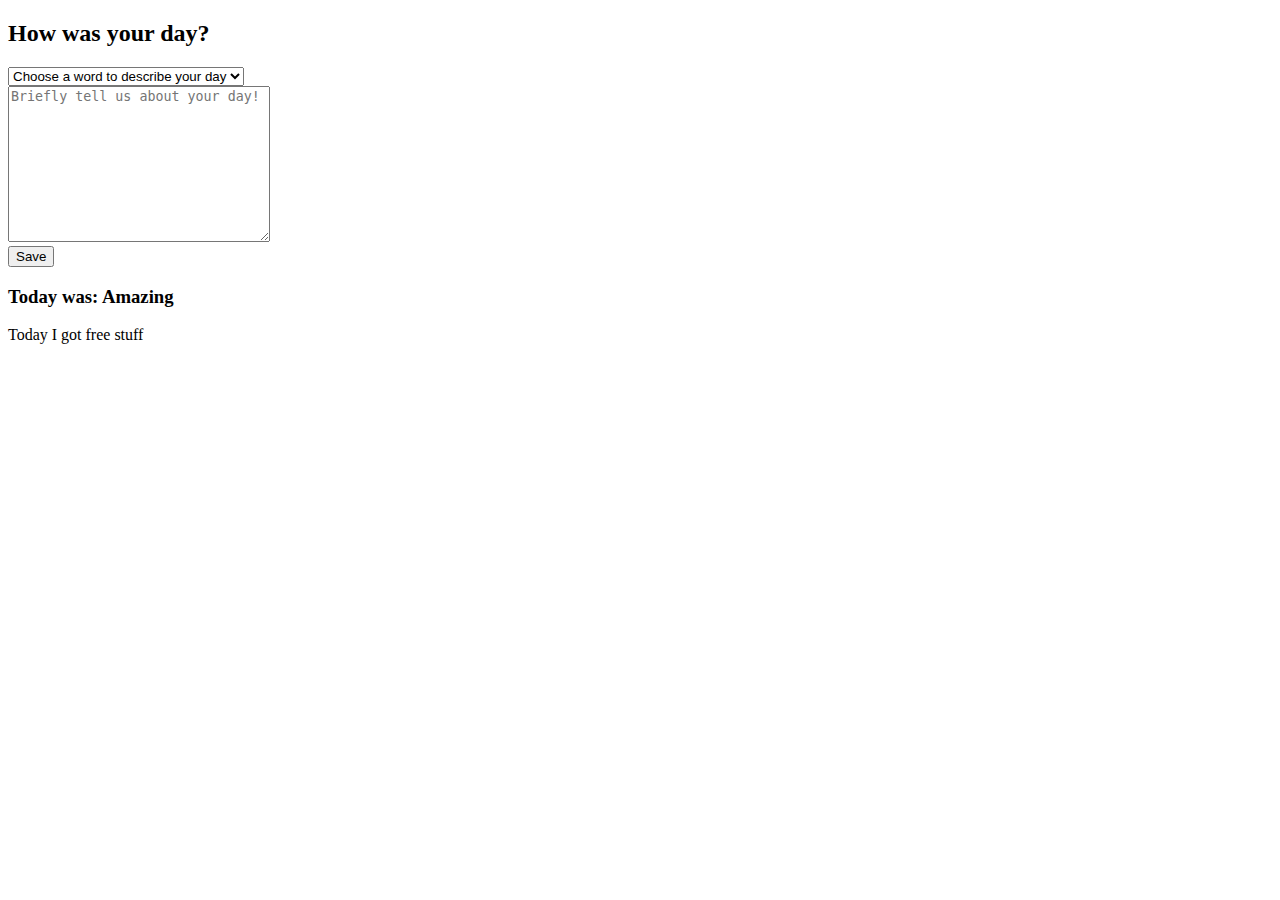
==== checkin.html @ fbccfb60 "Add list" ====
<!DOCTYPE html>
<html lang="en">
<head>
    <meta charset="UTF-8">
    <meta name="viewport" content="width=device-width, initial-scale=1.0">

  <!-- Compiled and minified JavaScript -->
  <script src="https://cdnjs.cloudflare.com/ajax/libs/materialize/1.0.0/js/materialize.min.js"></script>

  <!-- Favicon -->
  <link rel="icon" type="image/png" sizes="16x16" href="favicon.ico">

  <!--Import Google Icon Font-->
  <link href="https://fonts.googleapis.com/icon?family=Material+Icons" rel="stylesheet">

  <meta name="viewport" content="width=device-width, initial-scale=1.0">

  <link rel="stylesheet" href="" />

  <title>RefRain</title>

</head>
<body>
    <header>
        <h2 class="page-title">How was your day?</h2>
        <form id="task-form">
            <div class="form-group">
                <select name="task-type" class="select-dropdown">
                    <option value="" disabled selected>Choose a word to describe your day</option>
                    <option value="Amazing">Amazing</option>
                    <option value="Exciting">Exciting</option>
                    <option value="Great">Great</option>
                    <option value="Fine">Fine</option>
                    <option value="NotGreat">Not so great</option>
                    <option value="Sad">Sad</option>
                    <option value="Stressful">Fine</option>
                    <option value="Depressing">Depressing</option>
                </select>
            </div>

            <div class="form-group">
                <textarea name="day-description" id="day-description" cols="30" rows="10" placeholder="Briefly tell us about your day!"></textarea>
            </div>

            <div class="form-group">
                <button class="btn" id="save-input" type="submit">Save</button>
            </div>
        </form>
    </header>

    <section>
        <div id="check-in">
            <h3>Today was: Amazing</h3>
            <p>Today I got free stuff</p>
        </div>
    </section>

    <script src="./assets/js/script.js"></script>
</body>
</html>
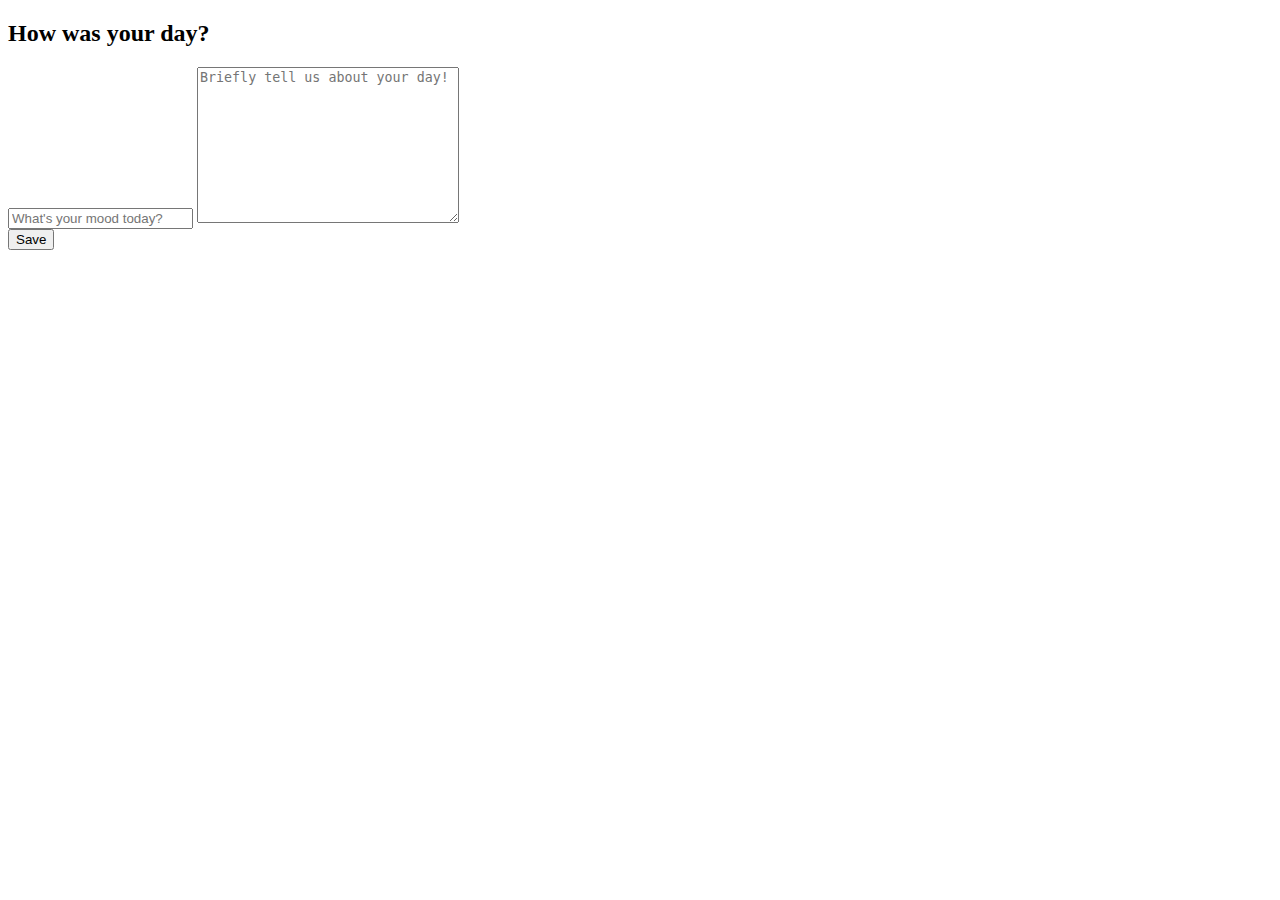
==== commit 79bb03f2: "formatted" ====
--- a/checkin.html
+++ b/checkin.html
@@ -3,58 +3,33 @@
 <head>
     <meta charset="UTF-8">
     <meta name="viewport" content="width=device-width, initial-scale=1.0">
-
   <!-- Compiled and minified JavaScript -->
   <script src="https://cdnjs.cloudflare.com/ajax/libs/materialize/1.0.0/js/materialize.min.js"></script>
-
   <!-- Favicon -->
   <link rel="icon" type="image/png" sizes="16x16" href="favicon.ico">
-
   <!--Import Google Icon Font-->
   <link href="https://fonts.googleapis.com/icon?family=Material+Icons" rel="stylesheet">
-
   <meta name="viewport" content="width=device-width, initial-scale=1.0">
-
   <link rel="stylesheet" href="" />
-
   <title>RefRain</title>
-
 </head>
 <body>
-    <header>
+    <section>
         <h2 class="page-title">How was your day?</h2>
-        <form id="task-form">
-            <div class="form-group">
-                <select name="task-type" class="select-dropdown">
-                    <option value="" disabled selected>Choose a word to describe your day</option>
-                    <option value="Amazing">Amazing</option>
-                    <option value="Exciting">Exciting</option>
-                    <option value="Great">Great</option>
-                    <option value="Fine">Fine</option>
-                    <option value="NotGreat">Not so great</option>
-                    <option value="Sad">Sad</option>
-                    <option value="Stressful">Fine</option>
-                    <option value="Depressing">Depressing</option>
-                </select>
-            </div>
-
-            <div class="form-group">
+        <form id="journal-form">
+            <div class="day-details">
+                <input type="text" name="mood" id="mood" placeholder="What's your mood today?">
                 <textarea name="day-description" id="day-description" cols="30" rows="10" placeholder="Briefly tell us about your day!"></textarea>
             </div>
-
-            <div class="form-group">
-                <button class="btn" id="save-input" type="submit">Save</button>
+            <div class="checkin-form">
+                <button class="btn" id="save-entry" type="submit">Save</button>
             </div>
         </form>
-    </header>
-
-    <section>
-        <div id="check-in">
-            <h3>Today was: Amazing</h3>
-            <p>Today I got free stuff</p>
-        </div>
     </section>
-
-    <script src="./assets/js/script.js"></script>
+    <section id="journal">
+        <div></div>
+        <div id="entry-details"></div>
+    </section>
+    <script src="./assets/js/journal.js"></script>
 </body>
 </html>